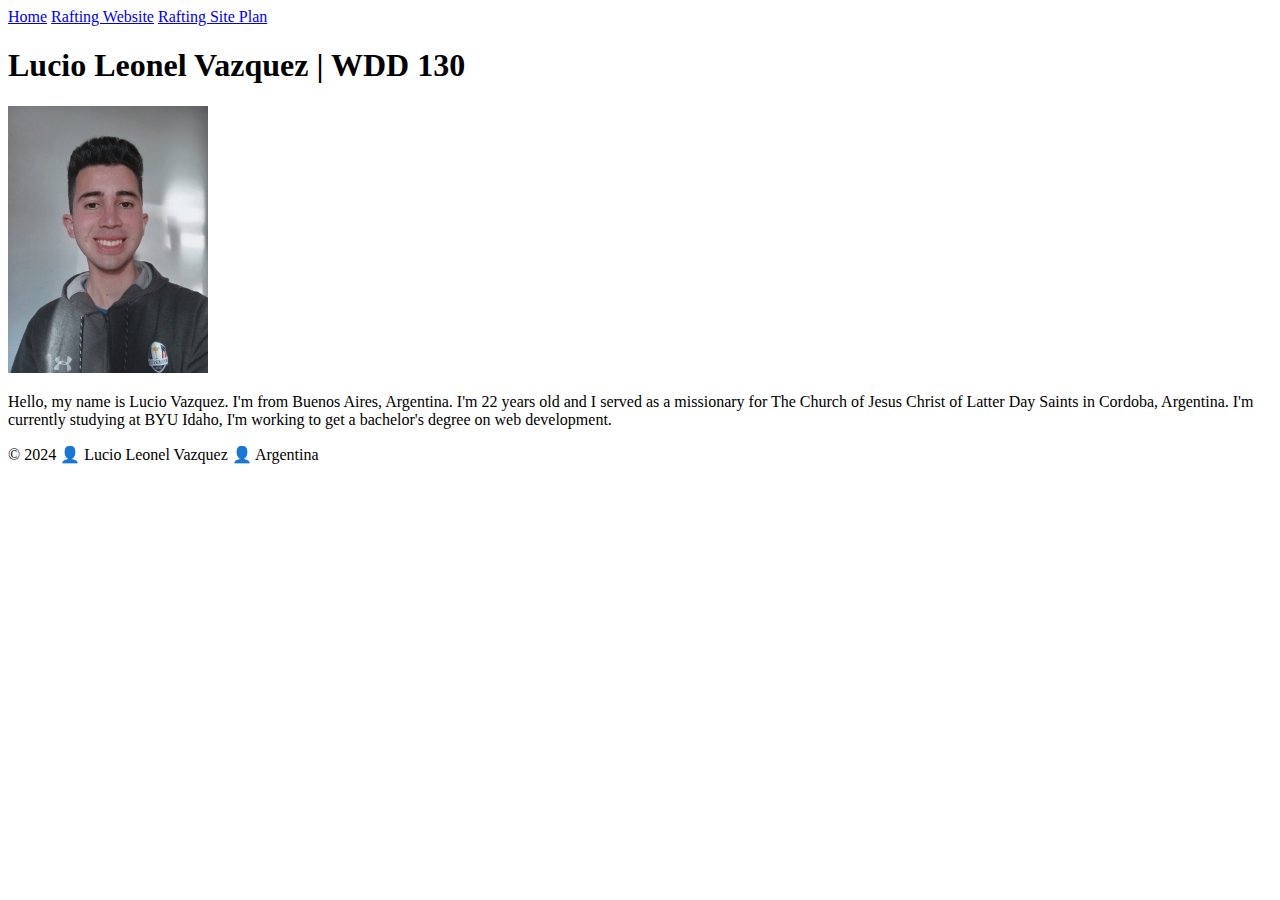
==== index.html @ cf95b7fb "first commit" ====
<!DOCTYPE html>
<html lang="en-US">
    <head>
        <meta charset="utf-8">
        <meta name="viewport" content="width=device-width">
        <title>Lucio Leonel Vazquez | WDD 130</title>
    </head>
    <body>
        <header>
            <nav>
                <a href="#">Home</a>
                <a href="wwr/">Rafting Website</a>
                <a href="wwr/site-plan-rafting.html">Rafting Site Plan</a>
            </nav>
        </header>
        <main>
            <h1>Lucio Leonel Vazquez | WDD 130</h1>
            <img src="images/profile.jpeg" alt="Lucio Vazquez" width="200">
            <p>Hello, my name is Lucio Vazquez. I'm from Buenos Aires, Argentina.
                 I'm 22 years old and I served as a missionary for The Church of Jesus Christ of Latter Day Saints in 
                 Cordoba, Argentina. I'm currently studying at BYU Idaho, I'm working to get a bachelor's degree on web development.</p>
        </main>
        <footer>
            <p>&copy; 2024 👤 Lucio Leonel Vazquez 👤 Argentina</p>
        </footer>
    </body>
</html>
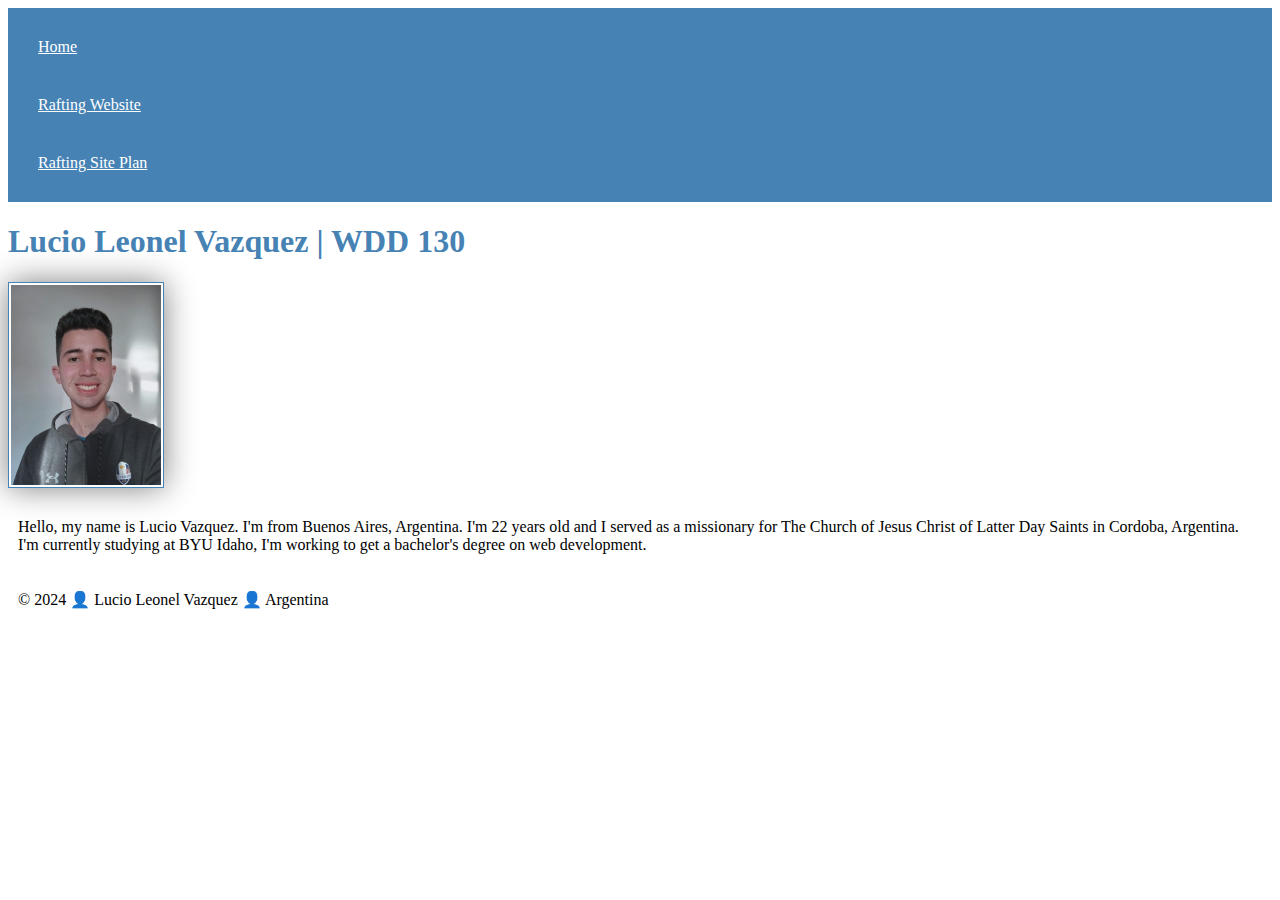
==== commit 6cfbd4d0: "06/07" ====
--- a/index.html
+++ b/index.html
@@ -1,6 +1,7 @@
 <!DOCTYPE html>
 <html lang="en-US">
     <head>
+        <link rel="stylesheet" href="styles/styles.css">
         <meta charset="utf-8">
         <meta name="viewport" content="width=device-width">
         <title>Lucio Leonel Vazquez | WDD 130</title>
--- a/styles/styles.css
+++ b/styles/styles.css
@@ -0,0 +1,22 @@
+nav{
+  background-color: steelblue;
+  padding: 10px;
+}
+nav a {
+  color: white;
+  display: block;
+  padding: 20px;
+}
+h1 {
+  color: steelblue;
+}
+img {
+  width: 150px;
+  height: auto;
+  border: 1px solid steelblue;
+  padding: 2px;
+  box-shadow: 0 0 30px gray;
+}
+p {
+  padding: 10px;
+}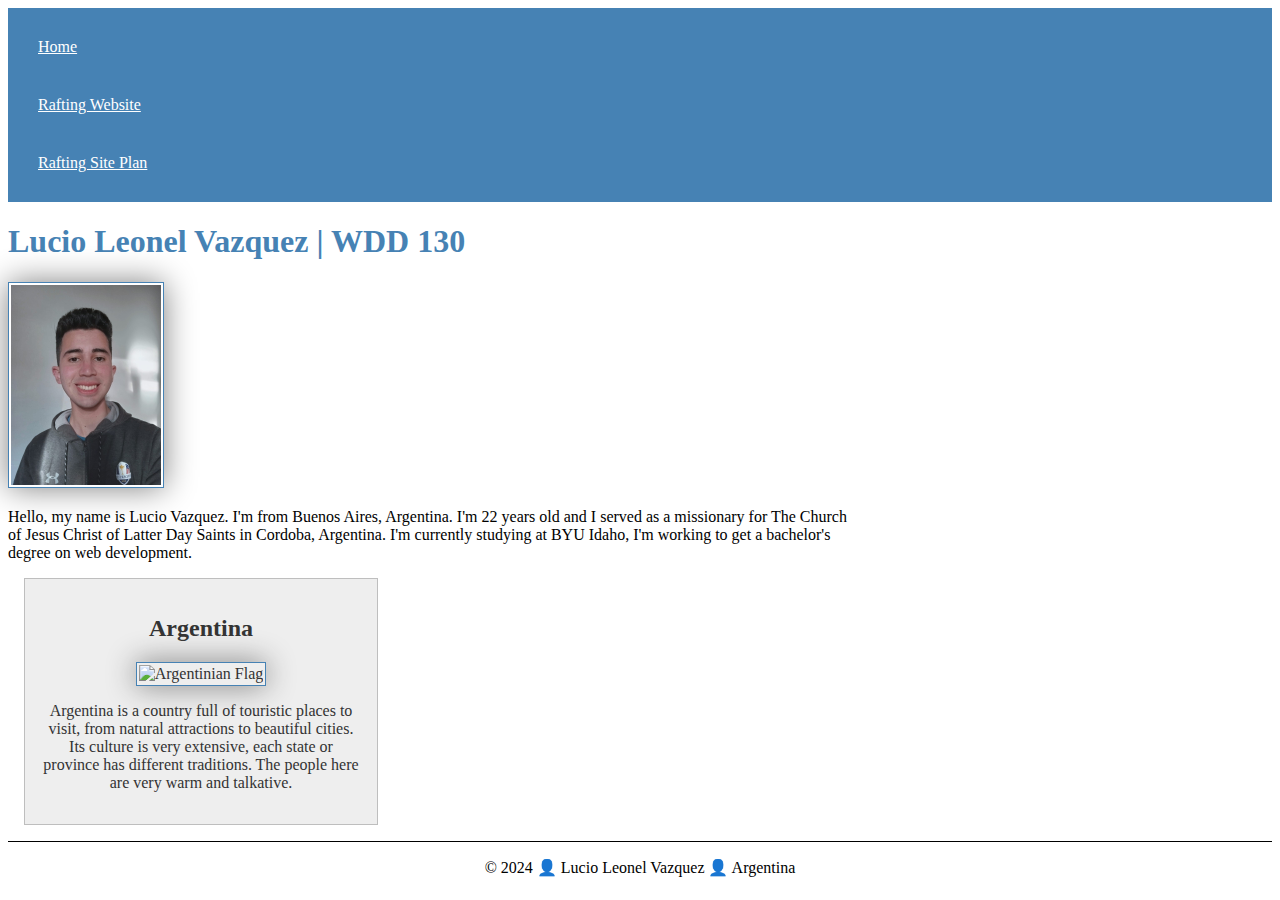
==== commit a5d5ba99: "06/04" ====
--- a/index.html
+++ b/index.html
@@ -4,6 +4,8 @@
         <link rel="stylesheet" href="styles/styles.css">
         <meta charset="utf-8">
         <meta name="viewport" content="width=device-width">
+        <meta name="description" content="Lucio Vazquez Web Fundamentals Presentation Page">
+        <meta name="author" content="Lucio Vazquez">
         <title>Lucio Leonel Vazquez | WDD 130</title>
     </head>
     <body>
@@ -21,6 +23,12 @@
                  I'm 22 years old and I served as a missionary for The Church of Jesus Christ of Latter Day Saints in 
                  Cordoba, Argentina. I'm currently studying at BYU Idaho, I'm working to get a bachelor's degree on web development.</p>
         </main>
+        <aside>
+            <h2>Argentina</h2>
+            <img src="https://billiken.lat/wp-content/uploads/2022/01/bandeira-argentina.jpeg" alt="Argentinian Flag" width="200">
+            <p>Argentina is a country full of touristic places to visit, from natural attractions to beautiful cities.
+                 Its culture is very extensive, each state or province has different traditions. The people here are very warm and talkative.</p>
+        </aside>
         <footer>
             <p>&copy; 2024 👤 Lucio Leonel Vazquez 👤 Argentina</p>
         </footer>
--- a/styles/styles.css
+++ b/styles/styles.css
@@ -18,5 +18,30 @@
   box-shadow: 0 0 30px gray;
 }
 p {
-  padding: 10px;
+  padding: 0;
+}
+main {
+  max-width: 840px;
+}
+aside {
+  width: 20rem;
+  margin: 1rem;
+  border: 1px solid rgba(0, 0, 0, 0.2); /* 1 */
+  padding: 1rem;
+  background-color: #eee;
+  color: #333;
+  text-align: center;
+}
+aside img {
+  width: 200px;
+  height: auto;
+}
+main img {
+  width: 150px;
+  height: auto;
+}
+footer {
+  margin-top: 15px;
+  border-top: 1px solid #000;
+  text-align: center;
 }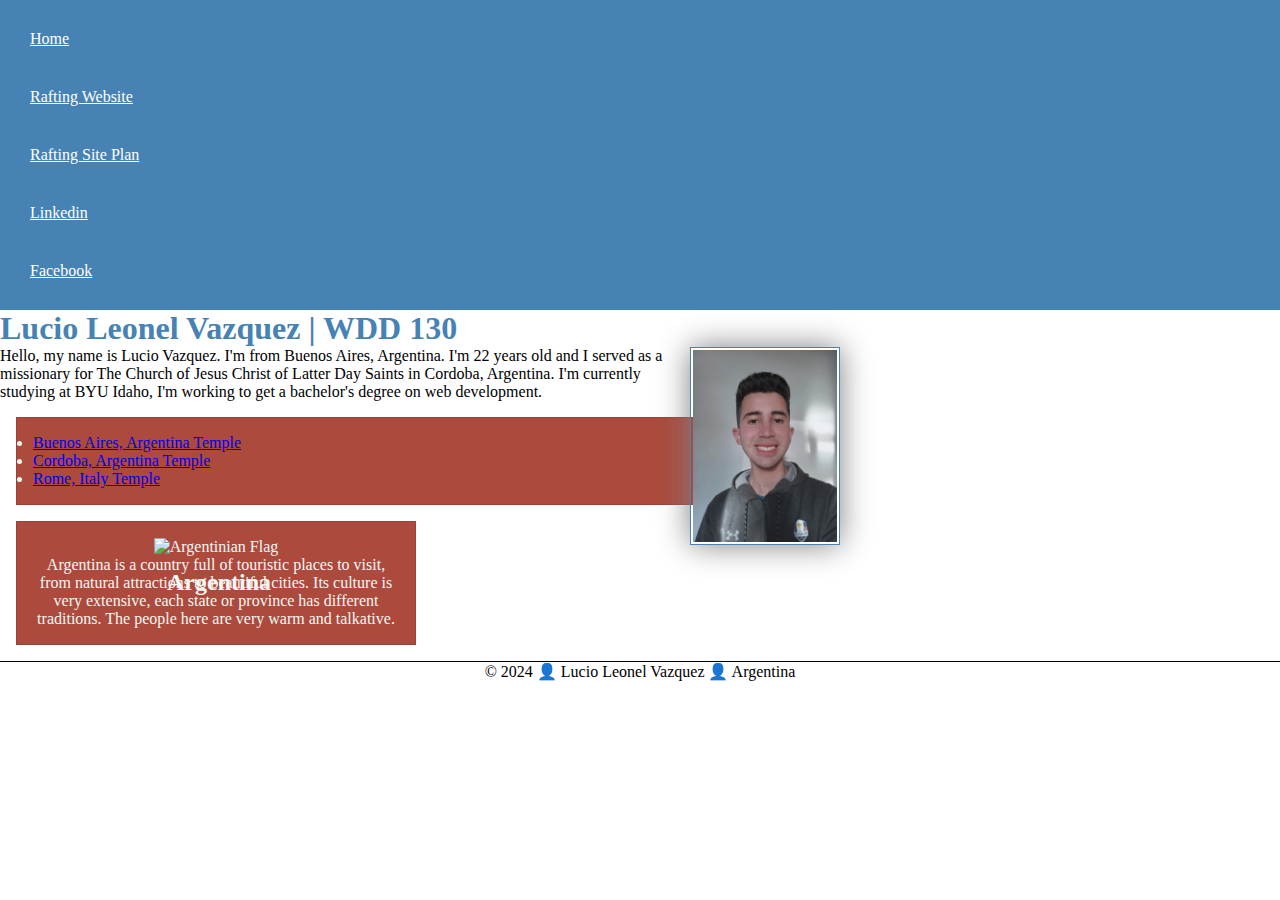
==== commit 6c080dc5: "13/04" ====
--- a/index.html
+++ b/index.html
@@ -1,12 +1,12 @@
 <!DOCTYPE html>
 <html lang="en-US">
     <head>
-        <link rel="stylesheet" href="styles/styles.css">
         <meta charset="utf-8">
         <meta name="viewport" content="width=device-width">
+        <title>Lucio Leonel Vazquez | WDD 130</title>
         <meta name="description" content="Lucio Vazquez Web Fundamentals Presentation Page">
         <meta name="author" content="Lucio Vazquez">
-        <title>Lucio Leonel Vazquez | WDD 130</title>
+        <link rel="stylesheet" href="styles/styles.css">
     </head>
     <body>
         <header>
@@ -14,6 +14,8 @@
                 <a href="#">Home</a>
                 <a href="wwr/">Rafting Website</a>
                 <a href="wwr/site-plan-rafting.html">Rafting Site Plan</a>
+                <a href="https://linkedin.com">Linkedin</a>
+                <a href="https://facebook.com">Facebook</a>
             </nav>
         </header>
         <main>
@@ -22,8 +24,13 @@
             <p>Hello, my name is Lucio Vazquez. I'm from Buenos Aires, Argentina.
                  I'm 22 years old and I served as a missionary for The Church of Jesus Christ of Latter Day Saints in 
                  Cordoba, Argentina. I'm currently studying at BYU Idaho, I'm working to get a bachelor's degree on web development.</p>
+            <ul class="box">
+                <li><a href="https://www.churchofjesuschrist.org/temples/details/buenos-aires-argentina-temple?lang=eng" target="blank">Buenos Aires, Argentina Temple</a></li>
+                <li><a href="https://www.churchofjesuschrist.org/temples/details/cordoba-argentina-temple?lang=eng" target="blank">Cordoba, Argentina Temple</a></li>
+                <li><a href="https://www.churchofjesuschrist.org/temples/details/rome-italy-temple?lang=eng" target="blank">Rome, Italy Temple</a></li>
+            </ul>
         </main>
-        <aside>
+        <aside class="box">
             <h2>Argentina</h2>
             <img src="https://billiken.lat/wp-content/uploads/2022/01/bandeira-argentina.jpeg" alt="Argentinian Flag" width="200">
             <p>Argentina is a country full of touristic places to visit, from natural attractions to beautiful cities.
@@ -33,4 +40,5 @@
             <p>&copy; 2024 👤 Lucio Leonel Vazquez 👤 Argentina</p>
         </footer>
     </body>
+    <!-- Last modification: 13/04/2024 -->
 </html>--- a/styles/styles.css
+++ b/styles/styles.css
@@ -1,3 +1,9 @@
+* {
+  margin: 0;
+  padding: 0;
+  box-sizing: border-box;
+}
+
 nav{
   background-color: steelblue;
   padding: 10px;
@@ -10,12 +16,13 @@
 h1 {
   color: steelblue;
 }
-img {
+main img {
   width: 150px;
   height: auto;
   border: 1px solid steelblue;
   padding: 2px;
   box-shadow: 0 0 30px gray;
+  float: right;
 }
 p {
   padding: 0;
@@ -36,12 +43,31 @@
   width: 200px;
   height: auto;
 }
-main img {
-  width: 150px;
-  height: auto;
-}
+
 footer {
   margin-top: 15px;
   border-top: 1px solid #000;
   text-align: center;
-}+}
+
+/* Class Selectors  */
+.box {
+  margin: 1rem;
+  border: 1px solid rgba(0, 0, 0, .1);
+  padding: 1rem;
+  background-color: #ac4a3d;
+  color: #f3f7f3;
+}
+
+aside h2 {
+  position: absolute;
+  top: 47px;
+  left: 150px;
+}
+
+aside {
+  width: 25em;
+  text-align: center;
+  position: relative;
+}
+
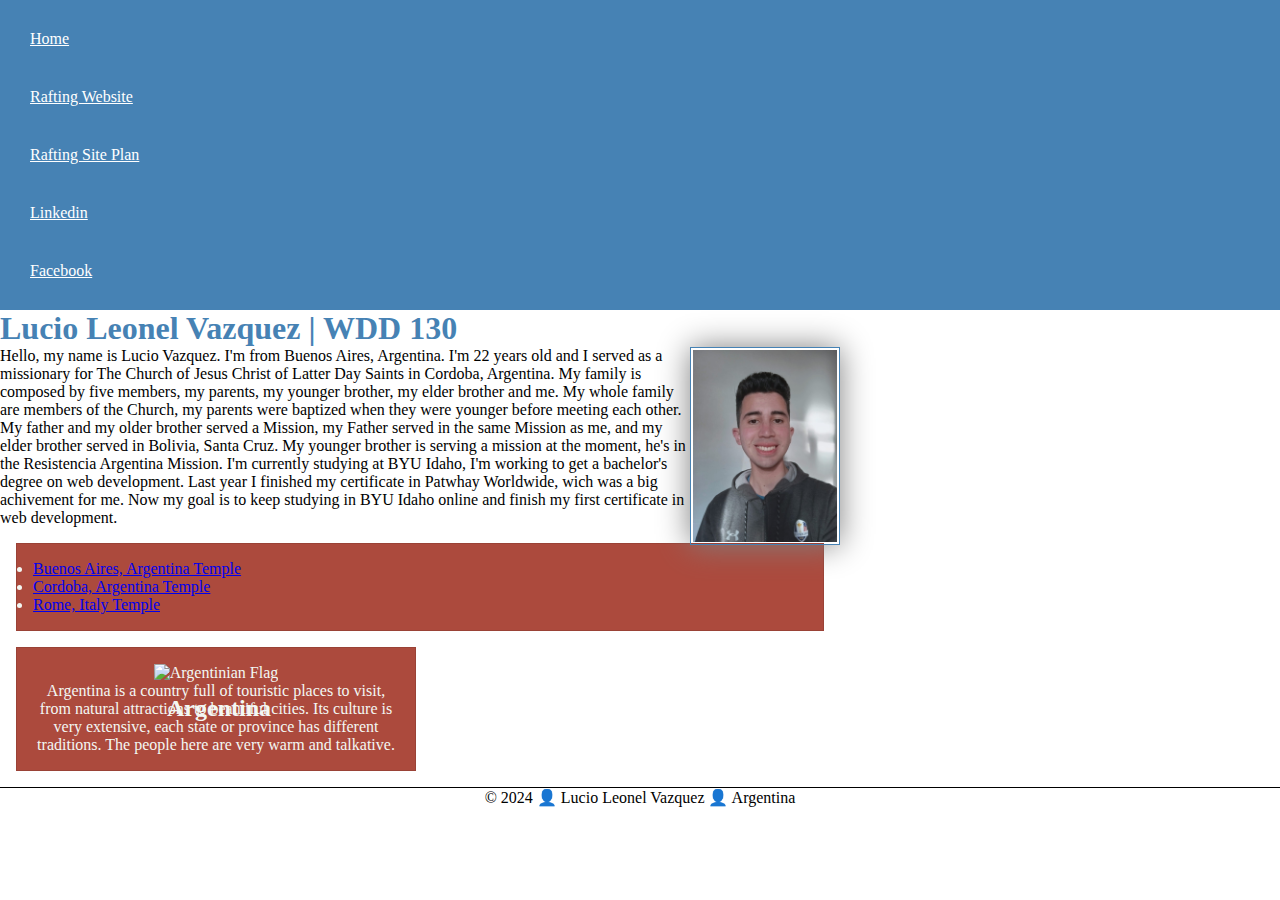
==== commit ed94dbc2: "13/04" ====
--- a/index.html
+++ b/index.html
@@ -23,7 +23,13 @@
             <img src="images/profile.jpeg" alt="Lucio Vazquez" width="200">
             <p>Hello, my name is Lucio Vazquez. I'm from Buenos Aires, Argentina.
                  I'm 22 years old and I served as a missionary for The Church of Jesus Christ of Latter Day Saints in 
-                 Cordoba, Argentina. I'm currently studying at BYU Idaho, I'm working to get a bachelor's degree on web development.</p>
+                 Cordoba, Argentina. My family is composed by five members, my parents, my younger brother, my elder brother and me.
+                 My whole family are members of the Church, my parents were baptized when they were younger before meeting each other.
+                 My father and my older brother served a Mission, my Father served in the same Mission as me, and my elder brother 
+                 served in Bolivia, Santa Cruz. My younger brother is serving a mission at the moment, he's in the Resistencia Argentina Mission.
+                 I'm currently studying at BYU Idaho, I'm working to get a bachelor's degree on web development.
+                 Last year I finished my certificate in Patwhay Worldwide, wich was a big achivement for me. Now my goal is to keep 
+                 studying in BYU Idaho online and finish my first certificate in web development. </p>
             <ul class="box">
                 <li><a href="https://www.churchofjesuschrist.org/temples/details/buenos-aires-argentina-temple?lang=eng" target="blank">Buenos Aires, Argentina Temple</a></li>
                 <li><a href="https://www.churchofjesuschrist.org/temples/details/cordoba-argentina-temple?lang=eng" target="blank">Cordoba, Argentina Temple</a></li>
--- a/styles/styles.css
+++ b/styles/styles.css
@@ -50,7 +50,8 @@
   text-align: center;
 }
 
-/* Class Selectors  */
+/* Class Selectors */
+
 .box {
   margin: 1rem;
   border: 1px solid rgba(0, 0, 0, .1);
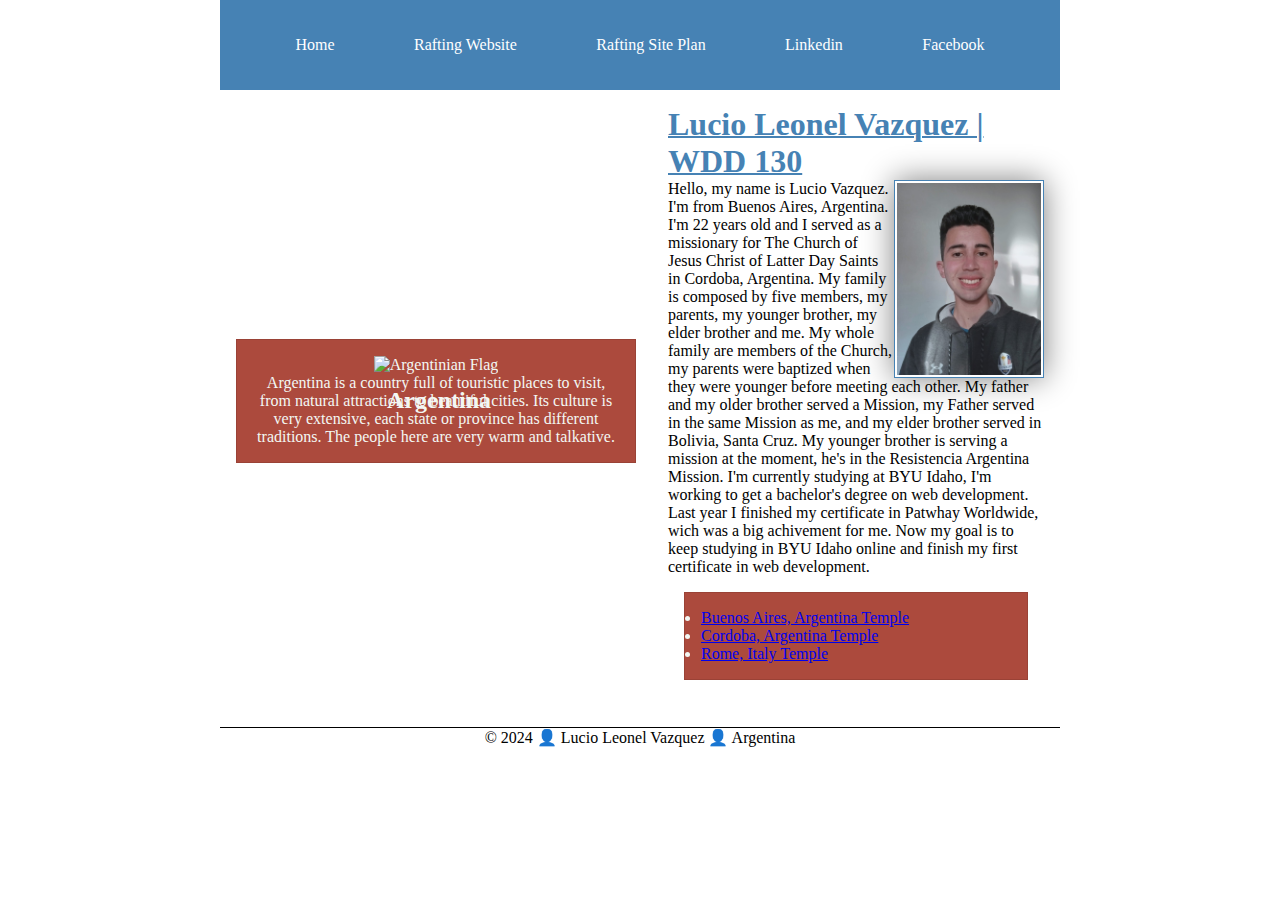
==== commit 939ac4c1: "20/03" ====
--- a/index.html
+++ b/index.html
@@ -18,30 +18,34 @@
                 <a href="https://facebook.com">Facebook</a>
             </nav>
         </header>
-        <main>
-            <h1>Lucio Leonel Vazquez | WDD 130</h1>
-            <img src="images/profile.jpeg" alt="Lucio Vazquez" width="200">
-            <p>Hello, my name is Lucio Vazquez. I'm from Buenos Aires, Argentina.
-                 I'm 22 years old and I served as a missionary for The Church of Jesus Christ of Latter Day Saints in 
-                 Cordoba, Argentina. My family is composed by five members, my parents, my younger brother, my elder brother and me.
-                 My whole family are members of the Church, my parents were baptized when they were younger before meeting each other.
-                 My father and my older brother served a Mission, my Father served in the same Mission as me, and my elder brother 
-                 served in Bolivia, Santa Cruz. My younger brother is serving a mission at the moment, he's in the Resistencia Argentina Mission.
-                 I'm currently studying at BYU Idaho, I'm working to get a bachelor's degree on web development.
-                 Last year I finished my certificate in Patwhay Worldwide, wich was a big achivement for me. Now my goal is to keep 
-                 studying in BYU Idaho online and finish my first certificate in web development. </p>
-            <ul class="box">
-                <li><a href="https://www.churchofjesuschrist.org/temples/details/buenos-aires-argentina-temple?lang=eng" target="blank">Buenos Aires, Argentina Temple</a></li>
-                <li><a href="https://www.churchofjesuschrist.org/temples/details/cordoba-argentina-temple?lang=eng" target="blank">Cordoba, Argentina Temple</a></li>
-                <li><a href="https://www.churchofjesuschrist.org/temples/details/rome-italy-temple?lang=eng" target="blank">Rome, Italy Temple</a></li>
-            </ul>
-        </main>
-        <aside class="box">
-            <h2>Argentina</h2>
-            <img src="https://billiken.lat/wp-content/uploads/2022/01/bandeira-argentina.jpeg" alt="Argentinian Flag" width="200">
-            <p>Argentina is a country full of touristic places to visit, from natural attractions to beautiful cities.
-                 Its culture is very extensive, each state or province has different traditions. The people here are very warm and talkative.</p>
-        </aside>
+    
+        <div class="grid">
+            <main>
+                <h1>Lucio Leonel Vazquez | WDD 130</h1>
+                <img src="images/profile.jpeg" alt="Lucio Vazquez" width="200">
+                <p>Hello, my name is Lucio Vazquez. I'm from Buenos Aires, Argentina.
+                    I'm 22 years old and I served as a missionary for The Church of Jesus Christ of Latter Day Saints in 
+                    Cordoba, Argentina. My family is composed by five members, my parents, my younger brother, my elder brother and me.
+                    My whole family are members of the Church, my parents were baptized when they were younger before meeting each other.
+                    My father and my older brother served a Mission, my Father served in the same Mission as me, and my elder brother 
+                    served in Bolivia, Santa Cruz. My younger brother is serving a mission at the moment, he's in the Resistencia Argentina Mission.
+                    I'm currently studying at BYU Idaho, I'm working to get a bachelor's degree on web development.
+                    Last year I finished my certificate in Patwhay Worldwide, wich was a big achivement for me. Now my goal is to keep 
+                    studying in BYU Idaho online and finish my first certificate in web development. </p>
+                <ul class="box">
+                    <li><a href="https://www.churchofjesuschrist.org/temples/details/buenos-aires-argentina-temple?lang=eng" target="blank">Buenos Aires, Argentina Temple</a></li>
+                    <li><a href="https://www.churchofjesuschrist.org/temples/details/cordoba-argentina-temple?lang=eng" target="blank">Cordoba, Argentina Temple</a></li>
+                    <li><a href="https://www.churchofjesuschrist.org/temples/details/rome-italy-temple?lang=eng" target="blank">Rome, Italy Temple</a></li>
+                </ul>
+            </main>
+            <aside class="box">
+                <h2>Argentina</h2>
+                <img src="https://billiken.lat/wp-content/uploads/2022/01/bandeira-argentina.jpeg" alt="Argentinian Flag" width="200">
+                <p>Argentina is a country full of touristic places to visit, from natural attractions to beautiful cities.
+                    Its culture is very extensive, each state or province has different traditions. The people here are very warm and talkative.</p>
+            </aside>
+        </div>
+
         <footer>
             <p>&copy; 2024 👤 Lucio Leonel Vazquez 👤 Argentina</p>
         </footer>
--- a/styles/styles.css
+++ b/styles/styles.css
@@ -1,3 +1,18 @@
+header, .grid, footer {
+  max-width: 840px;
+  margin: 0 auto;
+}
+
+.grid {
+  display: grid;
+  align-items: center;
+}
+
+main {
+  grid-column: 2/3;
+  margin: 1rem;
+}
+
 * {
   margin: 0;
   padding: 0;
@@ -6,16 +21,24 @@
 
 nav{
   background-color: steelblue;
-  padding: 10px;
+  padding: 1rem;
+  display: flex;
+  justify-content: space-evenly;
+  align-items: center;
 }
+
 nav a {
+  display: block;
   color: white;
-  display: block;
   padding: 20px;
+  text-decoration: none;
 }
+
 h1 {
   color: steelblue;
+  text-decoration: underline 2px;
 }
+
 main img {
   width: 150px;
   height: auto;
@@ -27,9 +50,7 @@
 p {
   padding: 0;
 }
-main {
-  max-width: 840px;
-}
+
 aside {
   width: 20rem;
   margin: 1rem;
@@ -67,8 +88,10 @@
 }
 
 aside {
-  width: 25em;
+  width: 25rem;
   text-align: center;
   position: relative;
+  grid-column: 1/2;
+  grid-row: 1/2;
 }
 
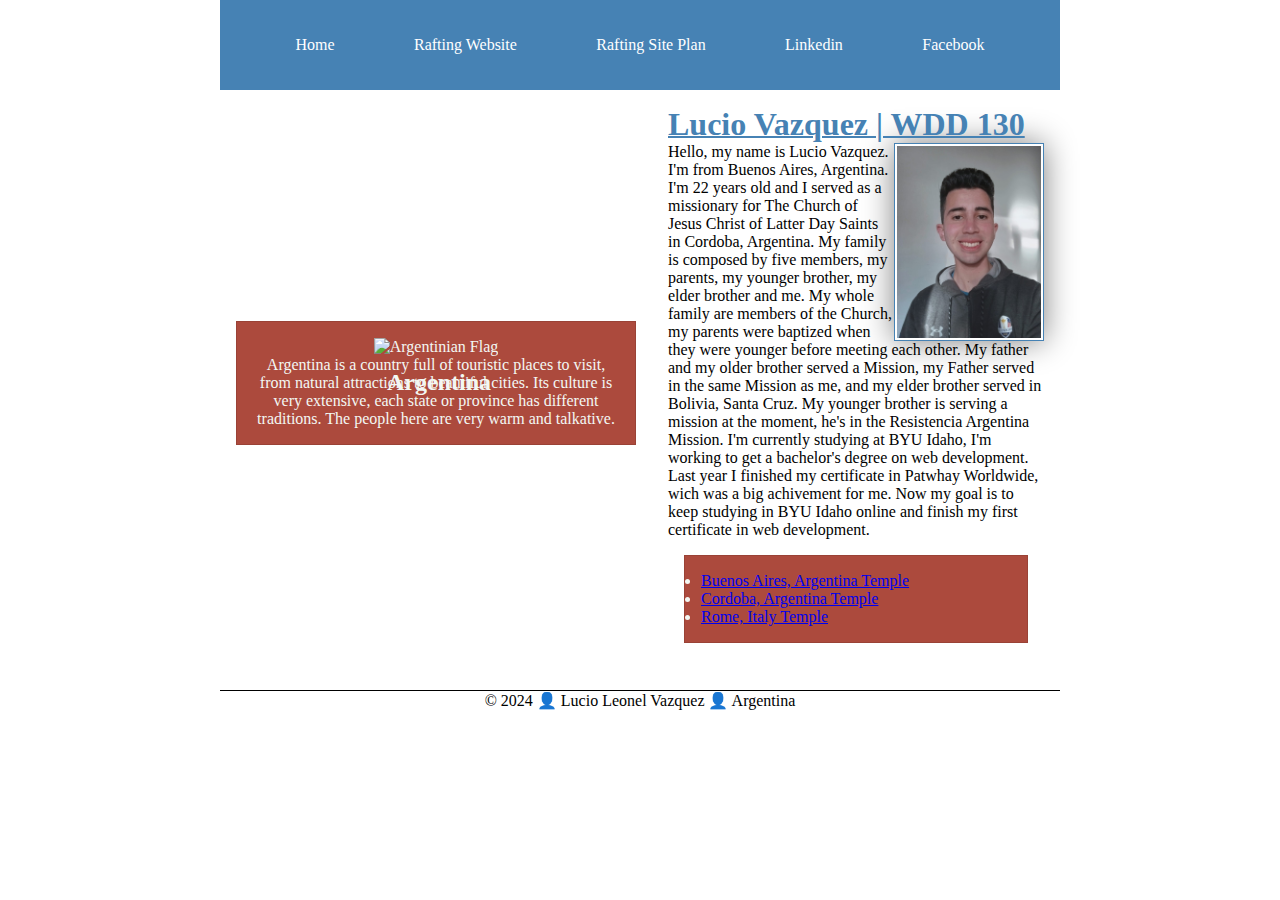
==== commit 3865c335: "20/03" ====
--- a/index.html
+++ b/index.html
@@ -3,7 +3,7 @@
     <head>
         <meta charset="utf-8">
         <meta name="viewport" content="width=device-width">
-        <title>Lucio Leonel Vazquez | WDD 130</title>
+        <title>Lucio Leonel Vazquez WDD 130</title>
         <meta name="description" content="Lucio Vazquez Web Fundamentals Presentation Page">
         <meta name="author" content="Lucio Vazquez">
         <link rel="stylesheet" href="styles/styles.css">
@@ -21,7 +21,7 @@
     
         <div class="grid">
             <main>
-                <h1>Lucio Leonel Vazquez | WDD 130</h1>
+                <h1>Lucio Vazquez | WDD 130</h1>
                 <img src="images/profile.jpeg" alt="Lucio Vazquez" width="200">
                 <p>Hello, my name is Lucio Vazquez. I'm from Buenos Aires, Argentina.
                     I'm 22 years old and I served as a missionary for The Church of Jesus Christ of Latter Day Saints in 
